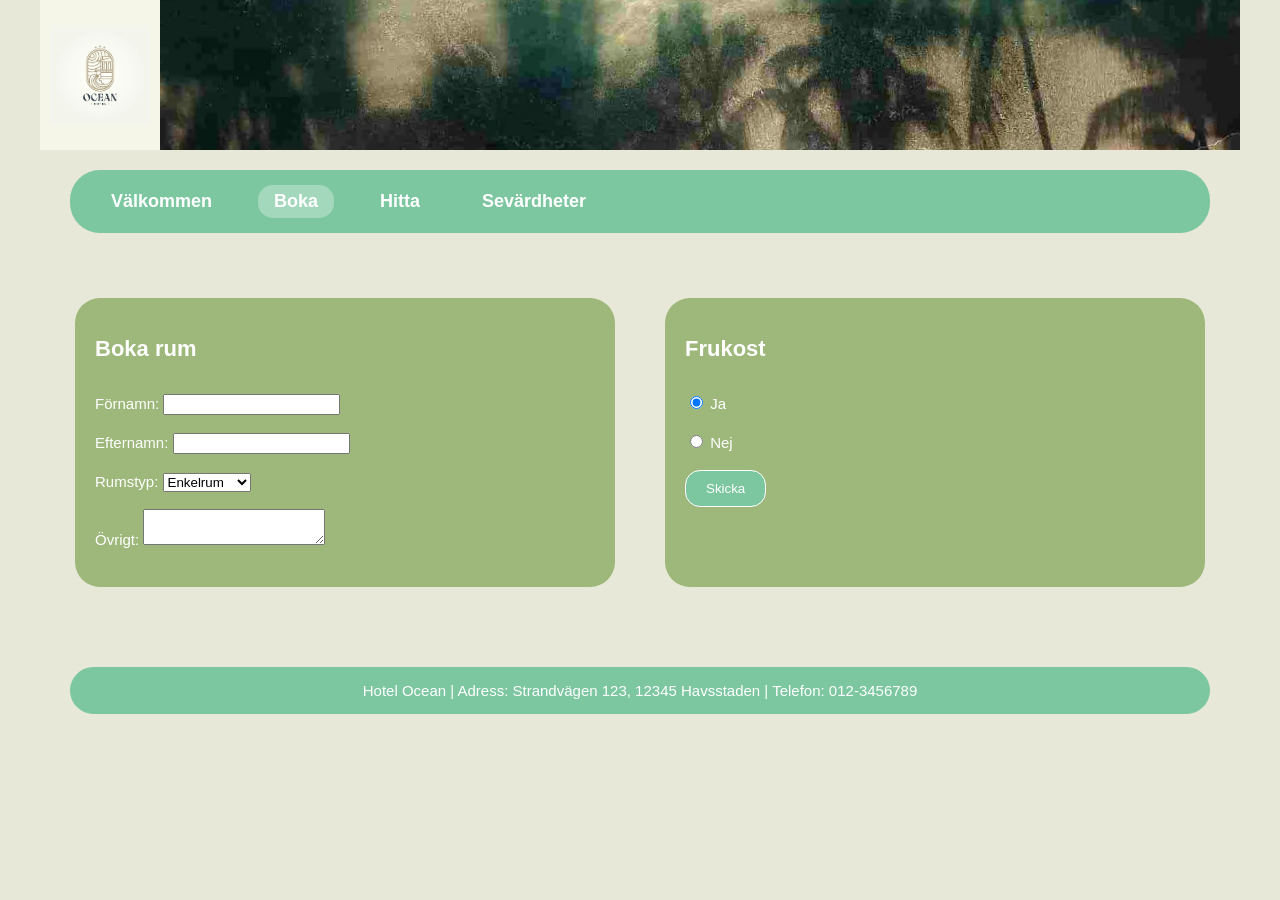
==== boka.html @ c7bcfe4f "Add files via upload" ====
<!DOCTYPE html>
<html lang="sv">
<head>
    <meta charset="UTF-8">
    <meta name="viewport" content="width=device-width, initial-scale=1.0">
    <title>Boka — Ocean Hotel</title>
    <link rel="stylesheet" href="styles.css">
</head>


<body>
    <div class="container">
     <header class="header">
        <div class="header-left">
           <div class="logo-icon">
            <img src="img/loga.webp" alt="Hotel Logo">
           </div>
        </div>
        <div class="header-right"></div>
     </header>
     <div class="nav-wrapper">
        <span class="aktiv-sida">Boka</span>
     <nav>
        <a href="index.html">Välkommen</a>
        <a href="boka.html" class="active">Boka</a>
        <a href="hitta.html">Hitta</a>
        <a href="sevard.html">Sevärdheter</a>
     </nav>
     <button class="hamburger" onclick="toggleMenu()" aria-label="Meny">
      <span></span>
      <span></span>
      <span></span>
     </button>
     </div>
     <main class="arts">
        <article class="art">
            <h2>Boka rum</h2>
            <form>
                <p>Förnamn: <input type="text"></p>
                <p>Efternamn: <input type="text"></p>
                <p>Rumstyp: 
                    <select>
                        <option>Enkelrum</option>
                        <option>Dubbelrum</option>
                    </select>
                </p>
                <p>Övrigt: <textarea></textarea></p>
            </form>
        </article>
        <article class="art">
            <h2>Frukost</h2>
            <p><input type="radio" name="frukost" checked> Ja</p>
            <p><input type="radio" name="frukost"> Nej</p>
            <button class="btn">Skicka</button>
        </article>
     </main>
     
     <footer class="footer">
      Hotel Ocean | Adress: Strandvägen 123, 12345 Havsstaden | Telefon: 012-3456789
     </footer>

    </div> 
    <script>
        function toggleMenu() {
            document.querySelector('nav').classList.toggle('show');
        }
    </script>
</body>
</html>
---- styles.css ----
body {
    font-family: 'Arial', sans-serif;
    margin: 0;
    background-color: #e8e8d8;
}
.container {
    max-width: 1200px;
    margin: 0 auto;
}


.header {
    display: flex;;
    height: 150px;
}

.header-left {
    width: 120px;
    min-width: 100px;
    background-color: #f5f5e8;
    display: flex;
    flex-direction: column;
    align-items: center;
    justify-content: center;
}

.logo-icon img {
    max-width:100px;
    height: auto;
    display: block;
}

.header-right {
    flex: 1;
    background-image: url(img/strandd.webp);
    background-size: cover;
    background-repeat: no-repeat;
    background-position: center;
    shape-rendering: auto;
}
.nav-wrapper {
    display: flex;
    justify-content: space-between;
    align-items: center;
    background: #7cc7a0;
    border-radius: 30px;
    padding: 15px 25px;
    margin: 20px 30px;
}


nav a.active {
    background: rgba(255, 255, 255, 0.3);
}
.hamburger {
    display: none;          
    flex-direction: column;
    gap: 5px;
    background: none;
    border: none;
    cursor: pointer;
}
.hamburger span {
    width: 25px;
    height: 3px;
    background: white;
    border-radius: 2px;
}


nav {
    display: flex;
    gap: 30px;
    
}

nav a {
    text-decoration: none;
    color: white;
    font-size: 18px;
    font-weight: 600;
    padding: 5px 15px;
    border: 1px solid transparent;
    border-radius: 15px;
    transition: background-color 0.3s;
}

nav a:hover {
    background-color: #eee;
}
main.arts {
    display: flex;
    padding: 0 35px;
    gap: 50px;
    margin-top: 65px;
    margin-bottom: 80px;
}
article.art {
    flex: 1;
    background-color: #9db87a;
    padding: 20px;
    border-radius: 25px;
    min-width: 300px;
    color: white;
}
article.art h2 {
    font-size: 22px;
    margin-bottom: 30px;
}
article.art p, article.art li {
    font-size: 15px;
    line-height: 1.6;
}
article.art ul {
    list-style-type: disc;
    padding-left: 20px;
}
.karta-container {
    position: relative;
    width: 100%;
    padding-bottom: 56.25%;
    height: 0;
    overflow: hidden;
    border-radius: 15px;
    margin-bottom: 20px;
}
footer {
     background: #7cc7a0;      /* Mintgrön */
    color: white;
    text-align: center;
    padding: 15px;
    border-radius: 30px;    
    margin: 0 30px 30px;
    margin-top: 40px;
    font-size: 15px;
}

.btn {
    border-radius: 15px;
    background-color: #7cc7a0;
    color: white;
    padding: 10px 20px;
    border: white solid 1px ;
    cursor: pointer;
}
.btn:hover {
    background-color: #eee;
    color: #333;
}
.sevard-vattenfall{
    height: 200px;
    width: 100%;
    border-radius: 15px;
}
.hitta-kartta {
    height: 200px;
    width: 100%;
    border-radius: 15px;
}
.aktiv-sida {
    display: none;
    color: white;
    font-size: 18px;
    font-weight: 600;
}
@media (max-width: 600px) {
    .aktiv-sida {
        display: block;
    }

    .header {
        flex-direction: column;
        height: auto;
    }
    .header-left, .header-right {
        width: 100%;
        min-width: 180px;
    }
    .nav-wrapper {
    background: #7cc7a0;
    margin: 20px 30px;
    padding: 10px 15px;
}
    nav {
        display: none;
        position: absolute;
        top: 200px;
        left: 30px;
        right: 30px;
        background: #7cc7a0;
        border-radius: 15px;
        padding: 15px;
        flex-direction: column;
        z-index: 100;
        box-shadow: 0 4px 10px rgba(0,0,0,0.2);
    }
    nav.show {
        display: flex;
    }
     .hamburger {
        display: flex;
    }
    main.arts {
        flex-direction: column;
        gap: 30px;
        margin-top: 40px;
    }
}
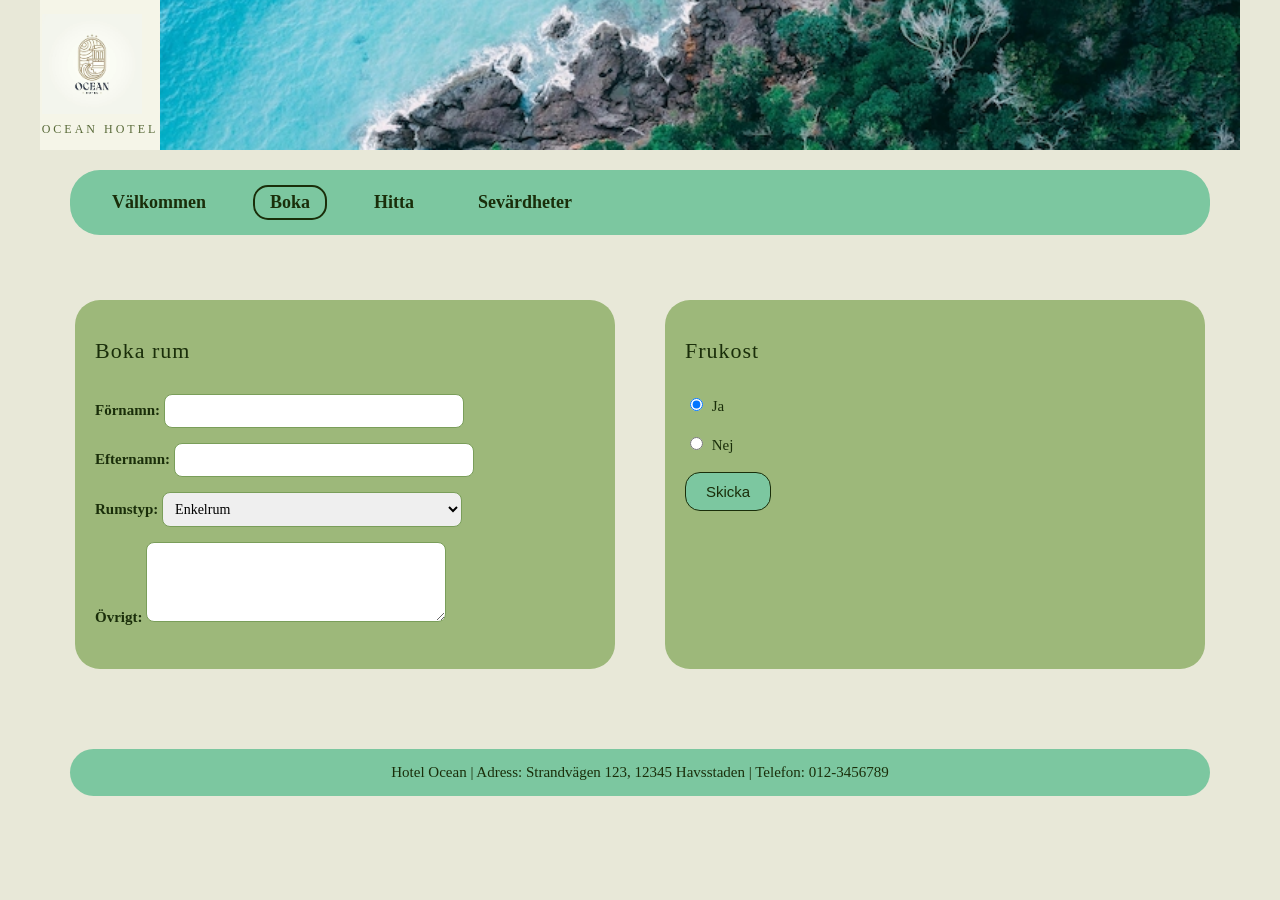
==== commit fd852262: "Add files via upload" ====
--- a/boka.html
+++ b/boka.html
@@ -4,6 +4,7 @@
     <meta charset="UTF-8">
     <meta name="viewport" content="width=device-width, initial-scale=1.0">
     <title>Boka — Ocean Hotel</title>
+    <meta name="description" content="Boka ditt rum på Ocean Hotel - En lyxig strandresort vid havet">
     <link rel="stylesheet" href="styles.css">
 </head>
 
@@ -14,6 +15,7 @@
         <div class="header-left">
            <div class="logo-icon">
             <img src="img/loga.webp" alt="Hotel Logo">
+            <h1>Ocean Hotel</h1>
            </div>
         </div>
         <div class="header-right"></div>
@@ -36,21 +38,21 @@
         <article class="art">
             <h2>Boka rum</h2>
             <form>
-                <p>Förnamn: <input type="text"></p>
-                <p>Efternamn: <input type="text"></p>
-                <p>Rumstyp: 
-                    <select>
+                <p><label for="fornamn">Förnamn:</label> <input type="text" id="fornamn"></p>
+                <p><label for="efternamn">Efternamn:</label> <input type="text" id="efternamn"></p>
+                <p><label for="rumstyp">Rumstyp:</label>
+                    <select id="rumstyp">
                         <option>Enkelrum</option>
                         <option>Dubbelrum</option>
                     </select>
                 </p>
-                <p>Övrigt: <textarea></textarea></p>
+                <p><label for="ovrigt">Övrigt:</label> <textarea id="ovrigt"></textarea></p>
             </form>
         </article>
         <article class="art">
             <h2>Frukost</h2>
-            <p><input type="radio" name="frukost" checked> Ja</p>
-            <p><input type="radio" name="frukost"> Nej</p>
+            <p><input type="radio" name="frukost" id="frukost-ja" checked> <label for="frukost-ja">Ja</label></p>
+            <p><input type="radio" name="frukost" id="frukost-nej"> <label for="frukost-nej">Nej</label></p>
             <button class="btn">Skicka</button>
         </article>
      </main>
--- a/styles.css
+++ b/styles.css
@@ -1,16 +1,20 @@
 body {
-    font-family: 'Arial', sans-serif;
+    font-family: 'Georgia', 'Times New Roman', Times, serif;
     margin: 0;
     background-color: #e8e8d8;
+}
+h1, h2, h3 {
+    font-family: 'Georgia', 'Times New Roman', serif;
+    font-weight: 400;
+    letter-spacing: 1px;
 }
 .container {
     max-width: 1200px;
     margin: 0 auto;
 }
 
-
 .header {
-    display: flex;;
+    display: flex;
     height: 150px;
 }
 
@@ -24,8 +28,18 @@
     justify-content: center;
 }
 
+.header-left h1 {
+    font-size: 12px;
+    font-weight: 400;
+    letter-spacing: 3px;
+    text-transform: uppercase;
+    color: #5a6b3a;
+    margin: 8px 0 0 0;
+    text-align: center;
+}
+
 .logo-icon img {
-    max-width:100px;
+    max-width: 100px;
     height: auto;
     display: block;
 }
@@ -36,8 +50,8 @@
     background-size: cover;
     background-repeat: no-repeat;
     background-position: center;
-    shape-rendering: auto;
-}
+}
+
 .nav-wrapper {
     display: flex;
     justify-content: space-between;
@@ -48,73 +62,80 @@
     margin: 20px 30px;
 }
 
-
 nav a.active {
-    background: rgba(255, 255, 255, 0.3);
-}
+    border: 2px solid #1a2e0a;
+}
+
 .hamburger {
-    display: none;          
+    display: none;
     flex-direction: column;
     gap: 5px;
     background: none;
     border: none;
     cursor: pointer;
 }
+
 .hamburger span {
     width: 25px;
     height: 3px;
-    background: white;
+    background: #1a2e0a;
     border-radius: 2px;
 }
 
-
 nav {
     display: flex;
     gap: 30px;
-    
 }
 
 nav a {
     text-decoration: none;
-    color: white;
+    color: #1a2e0a;
     font-size: 18px;
     font-weight: 600;
     padding: 5px 15px;
-    border: 1px solid transparent;
+    border: 2px solid transparent;
     border-radius: 15px;
     transition: background-color 0.3s;
 }
 
 nav a:hover {
-    background-color: #eee;
-}
+    background-color: rgba(255,255,255,0.35);
+}
+
 main.arts {
     display: flex;
+    flex-wrap: wrap;
     padding: 0 35px;
     gap: 50px;
     margin-top: 65px;
     margin-bottom: 80px;
 }
+
 article.art {
-    flex: 1;
+    flex: 1 1 300px;
     background-color: #9db87a;
     padding: 20px;
     border-radius: 25px;
-    min-width: 300px;
-    color: white;
-}
+    color: #1a2e0a;
+}
+
 article.art h2 {
     font-size: 22px;
     margin-bottom: 30px;
-}
+    color: #1a2e0a;
+}
+
 article.art p, article.art li {
     font-size: 15px;
     line-height: 1.6;
-}
+    color: #1a2e0a;
+}
+
 article.art ul {
     list-style-type: disc;
     padding-left: 20px;
 }
+
 .karta-container {
     position: relative;
     width: 100%;
@@ -124,12 +145,22 @@
     border-radius: 15px;
     margin-bottom: 20px;
 }
+
+.karta-container iframe {
+    position: absolute;
+    top: 0;
+    left: 0;
+    width: 100%;
+    height: 100%;
+    border: 0;
+}
+
 footer {
-     background: #7cc7a0;      /* Mintgrön */
-    color: white;
+    background: #7cc7a0;
+    color: #1a2e0a;
     text-align: center;
     padding: 15px;
-    border-radius: 30px;    
+    border-radius: 30px;
     margin: 0 30px 30px;
     margin-top: 40px;
     font-size: 15px;
@@ -138,32 +169,74 @@
 .btn {
     border-radius: 15px;
     background-color: #7cc7a0;
-    color: white;
+    color: #1a2e0a;
     padding: 10px 20px;
-    border: white solid 1px ;
+    border: 1px solid #1a2e0a;
     cursor: pointer;
-}
+    font-size: 15px;
+    transition: background-color 0.3s;
+}
+
 .btn:hover {
-    background-color: #eee;
-    color: #333;
-}
-.sevard-vattenfall{
+    background-color: #5aa87a;
+}
+
+.sevard-vattenfall {
     height: 200px;
     width: 100%;
     border-radius: 15px;
-}
+    object-fit: cover;
+    display: block;
+}
+
 .hitta-kartta {
     height: 200px;
     width: 100%;
     border-radius: 15px;
 }
+
 .aktiv-sida {
     display: none;
-    color: white;
+    color: #1a2e0a;
     font-size: 18px;
     font-weight: 600;
 }
-@media (max-width: 600px) {
+
+/* Formulär-styling */
+form p {
+    margin-bottom: 15px;
+}
+
+form label {
+    display: inline-block;
+    margin-bottom: 5px;
+    font-weight: 600;
+    color: #1a2e0a;
+}
+
+form input[type="text"],
+form select,
+form textarea {
+    width: 100%;
+    max-width: 300px;
+    padding: 8px;
+    border-radius: 8px;
+    border: 1px solid #7a9e5a;
+    font-family: inherit;
+    font-size: 14px;
+    box-sizing: border-box;
+}
+
+form textarea {
+    resize: vertical;
+    min-height: 80px;
+}
+
+article.art input[type="radio"] {
+    margin-right: 5px;
+}
+
+@media (max-width: 700px) {
     .aktiv-sida {
         display: block;
     }
@@ -172,15 +245,22 @@
         flex-direction: column;
         height: auto;
     }
+
     .header-left, .header-right {
         width: 100%;
         min-width: 180px;
     }
+
+    .header-left {
+        padding: 15px 0;
+    }
+
     .nav-wrapper {
-    background: #7cc7a0;
-    margin: 20px 30px;
-    padding: 10px 15px;
-}
+        background: #7cc7a0;
+        margin: 20px 30px;
+        padding: 10px 15px;
+    }
+
     nav {
         display: none;
         position: absolute;
@@ -194,15 +274,23 @@
         z-index: 100;
         box-shadow: 0 4px 10px rgba(0,0,0,0.2);
     }
+
     nav.show {
         display: flex;
     }
-     .hamburger {
+
+    .hamburger {
         display: flex;
     }
+
     main.arts {
         flex-direction: column;
         gap: 30px;
         margin-top: 40px;
     }
+
+    article.art {
+        flex: 1 1 auto;
+        min-width: auto;
+    }
 }
